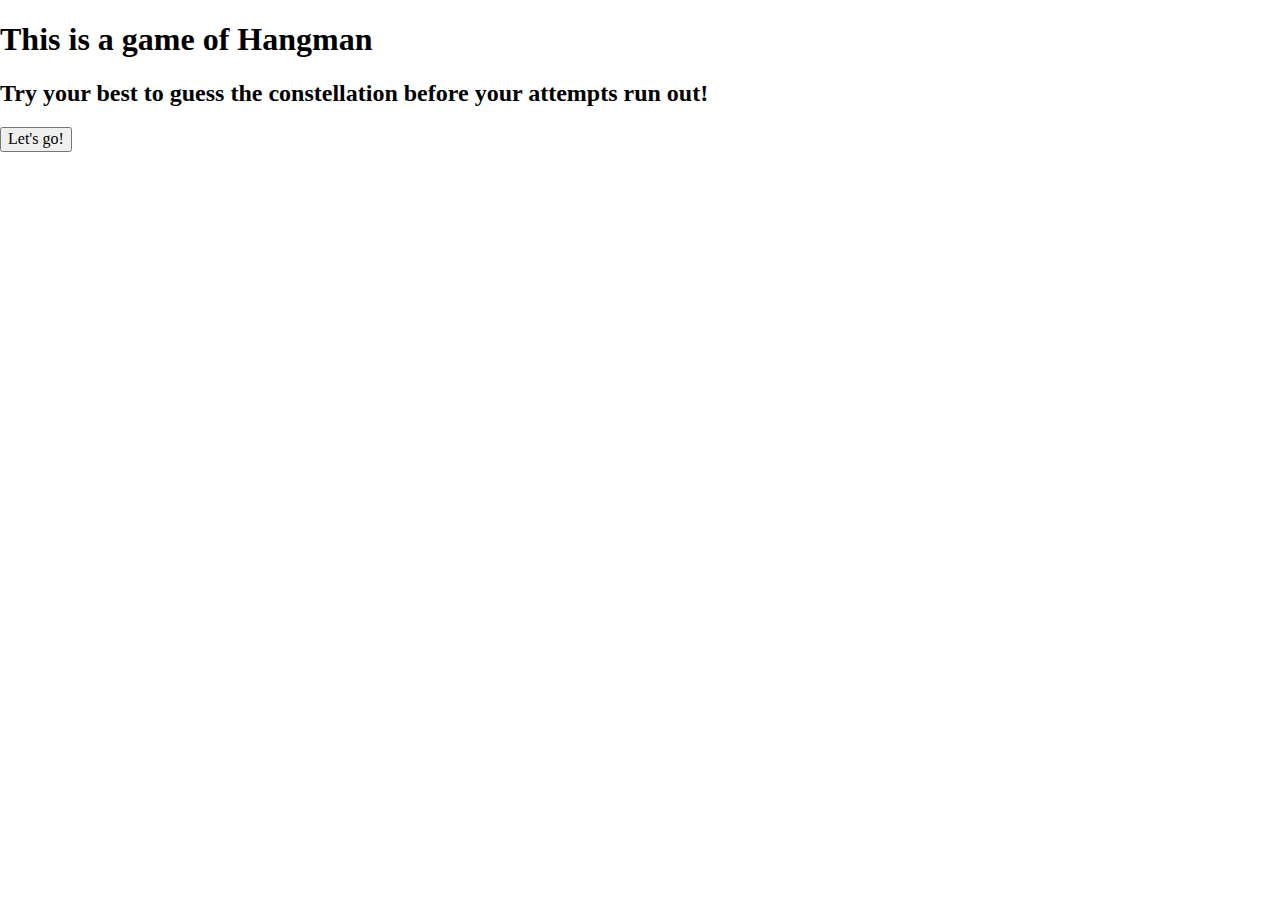
==== game/index.html @ d121756e "fuck hangman" ====
<!DOCTYPE html>
<html lang="en">

<head>
    <meta charset="UTF-8">
    <meta name="viewport" content="width=device-width, initial-scale=1.0">
    <meta http-equiv="X-UA-Compatible" content="ie=edge">
    <title>Hangman</title>
    <link rel="stylesheet" href="assets/normalize.css">
    <link rel="stylesheet" href="assets/style.css">

    <body>
        <div id="intro-body">
            <h1>This is a game of Hangman</h1>
            <h2>Try your best to guess the constellation before your attempts run out!</h2>
            <button id="start-button">Let's go!</button>
        </div>

        <div id="game-body">
            <p>press the key corresponding to the letter you want to guess</p>
        </div>

        <script src="assets/javascript.js"></script>
    </body>

</html>
---- game/assets/style.css ----
#game-body {
    display:none;
}
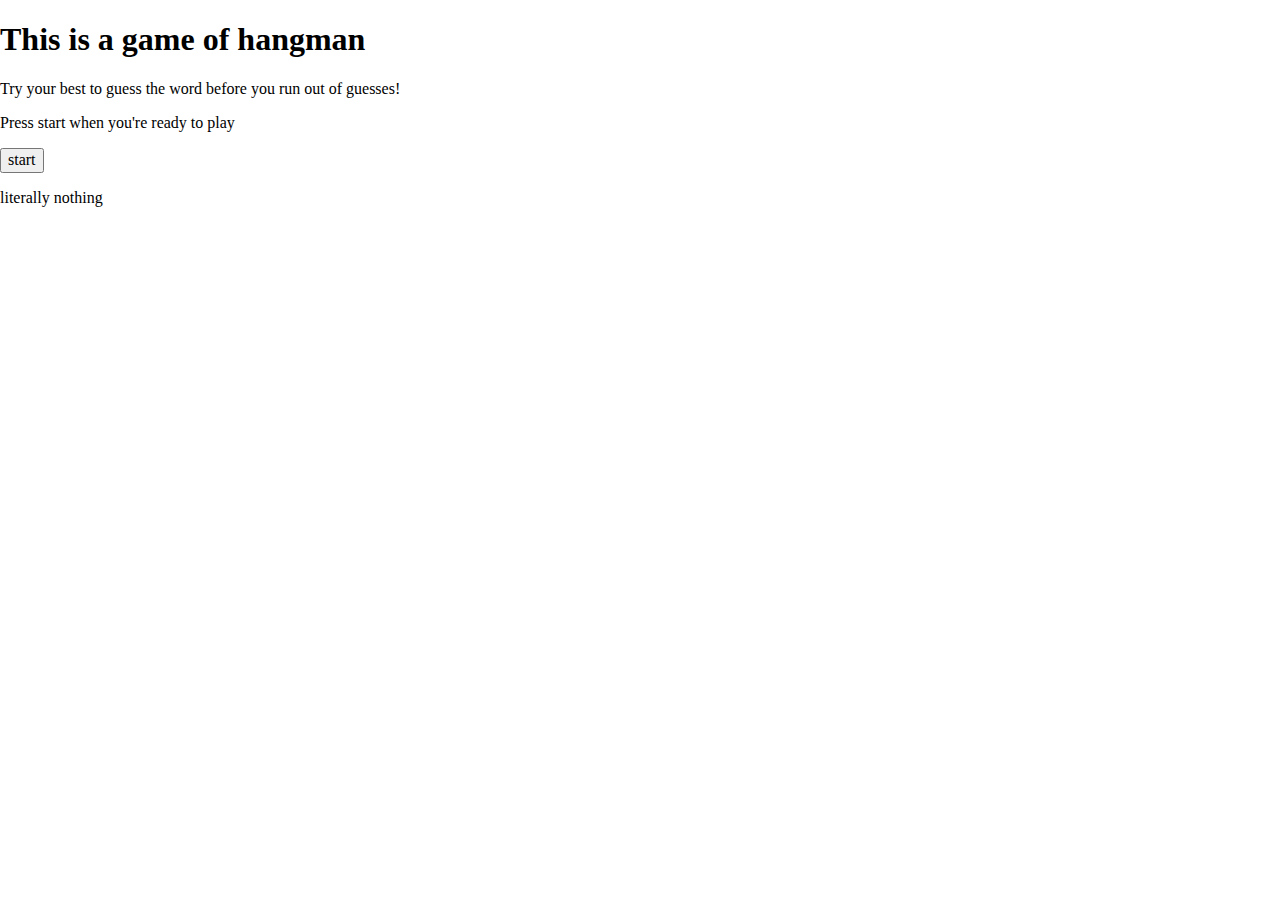
==== commit fad2c004: "stuff" ====
--- a/game/index.html
+++ b/game/index.html
@@ -5,22 +5,29 @@
     <meta charset="UTF-8">
     <meta name="viewport" content="width=device-width, initial-scale=1.0">
     <meta http-equiv="X-UA-Compatible" content="ie=edge">
-    <title>Hangman</title>
+    <title>hangmnan</title>
     <link rel="stylesheet" href="assets/normalize.css">
     <link rel="stylesheet" href="assets/style.css">
+</head>
 
-    <body>
-        <div id="intro-body">
-            <h1>This is a game of Hangman</h1>
-            <h2>Try your best to guess the constellation before your attempts run out!</h2>
-            <button id="start-button">Let's go!</button>
-        </div>
+<body>
 
-        <div id="game-body">
-            <p>press the key corresponding to the letter you want to guess</p>
-        </div>
+    <div id="start-body">
 
-        <script src="assets/javascript.js"></script>
-    </body>
+        <h1>This is a game of hangman</h1>
+        <p>Try your best to guess the word before you run out of guesses!</p>
+        <p>Press start when you're ready to play</p>
+        <button id="start-button">start</button>
+
+    </div>
+
+    <div>
+        <p id="answer-space">literally nothing</p>
+    </div>
+    <script src="assets/javascript.js"></script>
+
+
+
+</body>
 
 </html>